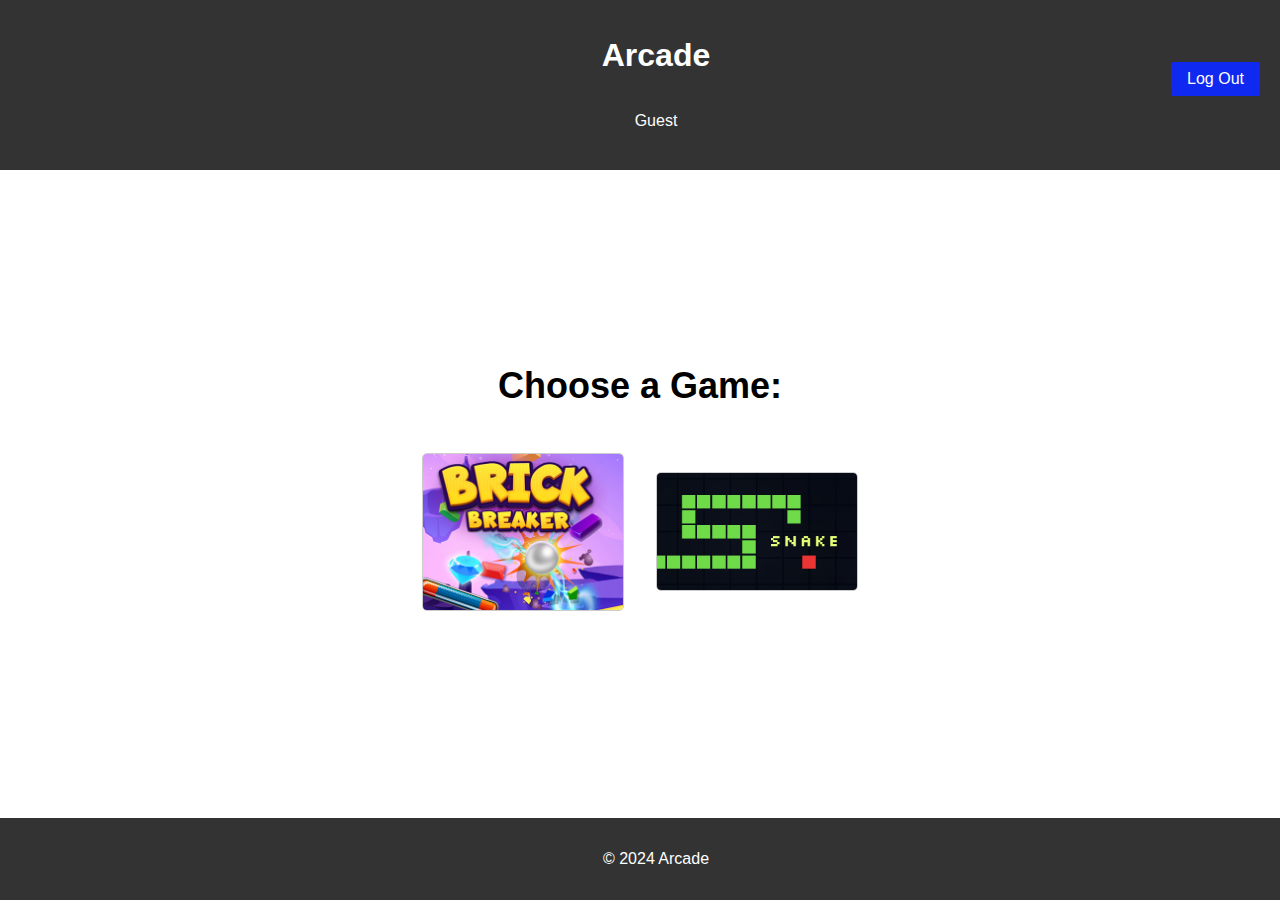
==== homepage.html @ 30125366 "initial commit" ====
<!DOCTYPE html>
<html lang="en">
<head>
    <meta charset="UTF-8">
    <meta name="viewport" content="width=device-width, initial-scale=1.0">
    <title>Arcade</title>
    <link rel="stylesheet" href="styles.css">
</head>
<body>
    <header>
        <h1>Arcade</h1>
        <p id="userEmail"></p>
    </header>
    <main>
        <div class="title">
            <h2>Choose a Game:</h2>
            <div class="game-thumbnails">
                <a href="games/Brickbreaker/brickbreaker.html">
                    <img src="images/brickbreaker.png" alt="Brick Breaker Screenshot">
                </a>
                <a href="games/Snakegame/snakegame.html">
                    <img src="images/snakegame.jpeg" alt="Snake Game Screenshot">
                </a>
                <!-- Add more game thumbnails here -->
            </div>
            <button class="logout-button" onclick="logout()">Log Out</button>
        </div>
    </main>
    <footer>
        <p>&copy; 2024 Arcade</p>
    </footer> 
    <script>
        function logout() {
            window.location.href = "index.html";
            localStorage.removeItem('userEmail');
        }
        // Retrieve the email from local storage
        const userEmail = localStorage.getItem('userEmail');
        if (userEmail) {
            // Display the email on the page
            document.getElementById('userEmail').innerText = userEmail;
        } else {
            // If email is not found, redirect to login page
            document.getElementById('userEmail').innerText = "Guest";
        }
    </script>
</body>
</html>
---- styles.css ----
body {
    font-family: Arial, sans-serif;
    margin: 0;
    padding: 0;
    display: flex;
    flex-direction: column;
    min-height: 100vh;
    box-sizing: border-box;
}

header {
    background-color: #333;
    color: #fff;
    padding: 1rem;
    text-align: center;
    display: flex;
    flex-direction: column;
    align-items: center;
    width: 100%;
}

main {
    flex-grow: 1;
    display: flex;
    justify-content: center;
    align-items: center;
    padding: 1rem;
}

.title {
    text-align: center;
    margin: 0;
    font-size: 1.5rem;
    margin-bottom: 10px;
}

.game-description {
    font-size: 1.5rem;
    text-align: center;
    margin: 1rem 0;
}

.game-thumbnails {
    display: flex;
    justify-content: center;
    flex-wrap: wrap;
    margin: 1rem 0;
}

.game-thumbnails a {
    margin: 1rem;
    display: flex;
    align-items: center;
    justify-content: center;
}

.game-thumbnails img {
    width: 100%;
    max-width: 200px;
    height: auto;
    border: 1px solid #ccc;
    border-radius: 5px;
    transition: transform 0.3s ease-in-out;
}

.game-thumbnails img:hover {
    transform: scale(1.1);
}

footer {
    background-color: #333;
    color: #fff;
    padding: 1rem;
    text-align: center;
    position: relative;
    width: 100%;
}

#gameCanvas {
    background-color: #000;
    border: 2px solid #333;
    width: 100%;
    max-width: 800px;
    height: 500px;
    margin: 1rem auto;
    display: block;
}

#startSnake,
#playAgainButton,
#startBrickBreaker {
    padding: 1rem 2rem;
    font-size: 1.25rem;
    cursor: pointer;
}

#helpButton {
    cursor: pointer;
    padding: 0.5rem 1rem;
    font-size: 1rem;
}

#instructions {
    display: none;
    position: fixed; /* Position the instructions fixed to the viewport */
    top: 50%; /* Center vertically */
    left: 50%; /* Center horizontally */
    transform: translate(-50%, -50%); /* Center the element */
    background-color: white;
    padding: 1rem;
    border: 2px solid black;
    max-width: 50%; /* Adjusted max-width */
    overflow: auto; /* Added overflow */
    z-index: 9999; /* Ensure it's above other content */
}

/* Login layout */
.login-container {
    background-color: #fff;
    padding: 2rem;
    border-radius: 8px;
    box-shadow: 0 4px 8px rgba(0, 0, 0, 0.1);
    width: 90%;
    max-width: 300px;
    margin: 1rem auto;
}

.login-container h2 {
    margin-top: 0;
}

.login-container input[type="text"],
.login-container input[type="password"] {
    width: 100%;
    padding: 0.5rem;
    margin-bottom: 0.5rem;
    border: 1px solid #ccc;
    border-radius: 4px;
    box-sizing: border-box;
    font-size: 1rem;
}

.login-container button {
    width: 100%;
    padding: 0.5rem;
    background-color: #333;
    color: #fff;
    border: none;
    border-radius: 4px;
    cursor: pointer;
    font-size: 1rem;
    transition: background-color 0.3s ease;
}

.login-container button:hover {
    background-color: #555;
}

.login-container p {
    margin-top: 0.5rem;
    font-size: 0.875rem;
}

.login-container p a.signup-link {
    color: #333;
    text-decoration: underline;
}

.login-container p a.signup-link:hover {
    color: #555;
    text-decoration: underline;
}

.continue-guest-button {
    background-color: transparent;
    color: #333;
    border: 1px solid #333;
    border-radius: 4px;
    padding: 0.5rem 1rem;
    margin-top: 1rem;
    cursor: pointer;
    transition: background-color 0.3s ease;
}

.continue-guest-button:hover {
    background-color: #333;
    color: #fff;
}

#userEmail {
    color: white;
    padding: 0.5rem;
    cursor: pointer;
    font-size: 1rem;
    text-decoration: none;
    margin-top: 0.5rem; /* Added margin-top */
}

.logout-button {
    position: absolute;
    top: 60px;
    right: 20px;
    padding: 0.5rem 1rem;
    background-color: hsl(233, 88%, 50%);
    color: #fff;
    border: none;
    border-radius: 2px;
    cursor: pointer;
    font-size: 1rem;
    transition: background-color 0.3s ease;
    text-decoration: none;
    z-index: 9999;
    margin-left: auto;
    margin-top: 2px
}

.logout-button:hover {
    background-color: hsl(0, 69%, 54%);
}

/* Signup layout */
.signup-container {
    background-color: #fff;
    padding: 2rem;
    border-radius: 10px;
    box-shadow: 0 4px 10px rgba(0, 0, 0, 0.1);
    width: 90%;
    max-width: 400px;
    text-align: center;
    margin: 1rem auto;
}

.signup-container h2 {
    margin-top: 0;
    color: #333;
}

.signup-container input[type="email"],
.signup-container input[type="password"] {
    width: 100%;
    padding: 0.75rem;
    margin-bottom: 0.75rem;
    border: 1px solid #ccc;
    border-radius: 5px;
    box-sizing: border-box;
    font-size: 1rem;
}

.signup-container button {
    width: 100%;
    padding: 0.75rem;
    background-color: #333;
    color: #fff;
    border: none;
    border-radius: 5px;
    cursor: pointer;
    font-size: 1.25rem;
    transition: background-color 0.3s ease;
}

.signup-container button:hover {
    background-color: #555;
}

#gameContainer {
    display: flex;
    flex-wrap: wrap;
    justify-content: space-between;
    align-items: flex-start;
}

#leaderboardContainer {
    flex: 1;
    margin-right: 20px;
    min-width: 300px;
}

#leaderboardContainer h2 {
    margin-bottom: 10px;
}

#leaderboardList {
    list-style-type: none;
    padding: 0;
}

#leaderboardList li {
    padding: 0.5rem;
    border-bottom: 1px solid #ddd;
}

#gameAndButtons {
    flex: 2;
    display: flex;
    flex-direction: column;
    align-items: center;
    max-width: 800px;
}

#buttonContainer {
    display: flex;
    justify-content: space-around;
    width: 100%;
    margin-top: 10px;
}

#score {
    margin-top: 10px;
}

@media (max-width: 768px) {
    #gameContainer {
        flex-direction: column;
        align-items: center;
    }

    #leaderboardContainer {
        margin-right: 0;
        margin-bottom: 20px;
    }

    #gameAndButtons {
        width: 100%;
    }

    #buttonContainer {
        flex-direction: column;
        align-items: center;
    }
}
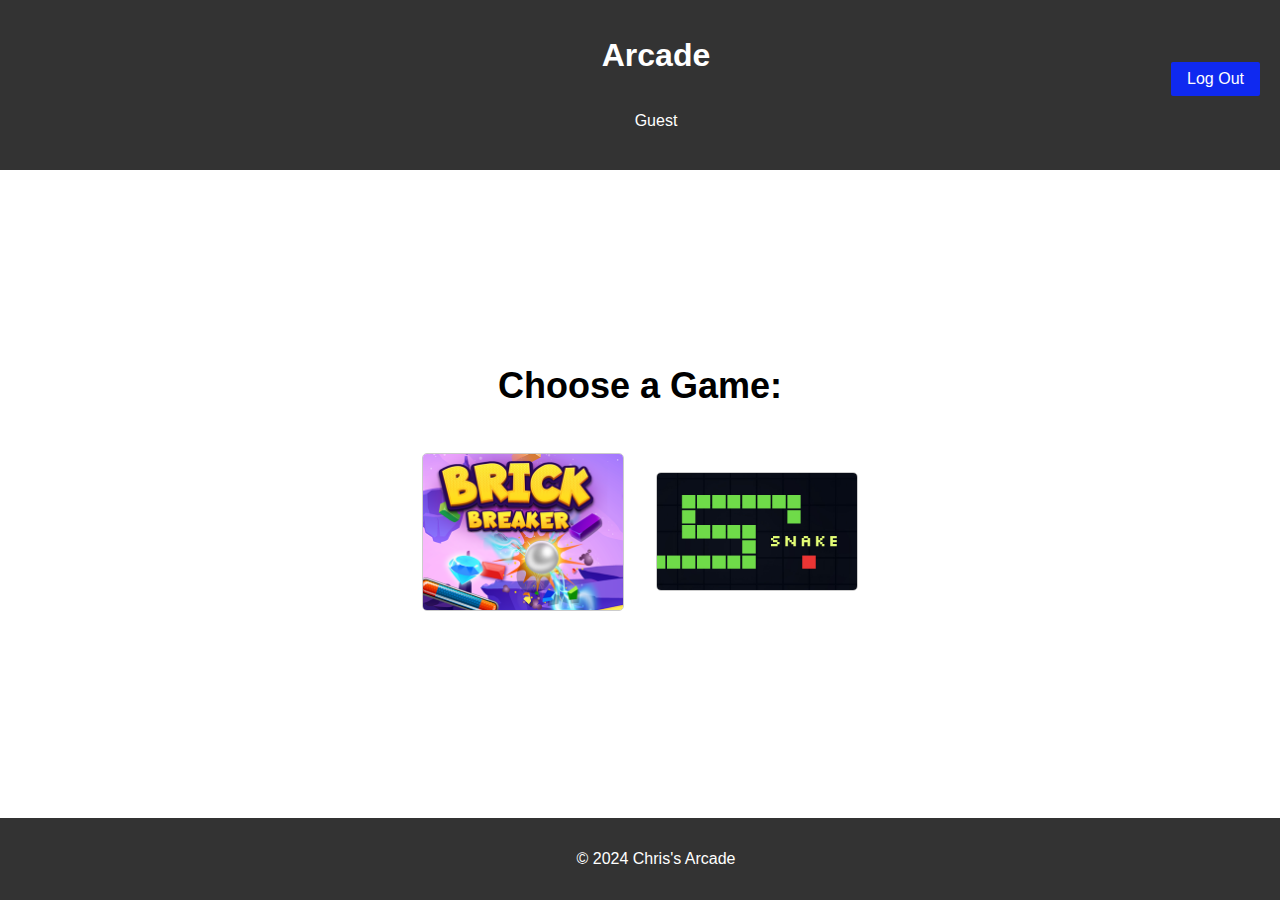
==== commit 63aedff7: "fixed some wording" ====
--- a/homepage.html
+++ b/homepage.html
@@ -27,7 +27,7 @@
         </div>
     </main>
     <footer>
-        <p>&copy; 2024 Arcade</p>
+        <p>&copy; 2024 Chris's Arcade</p>
     </footer> 
     <script>
         function logout() {
